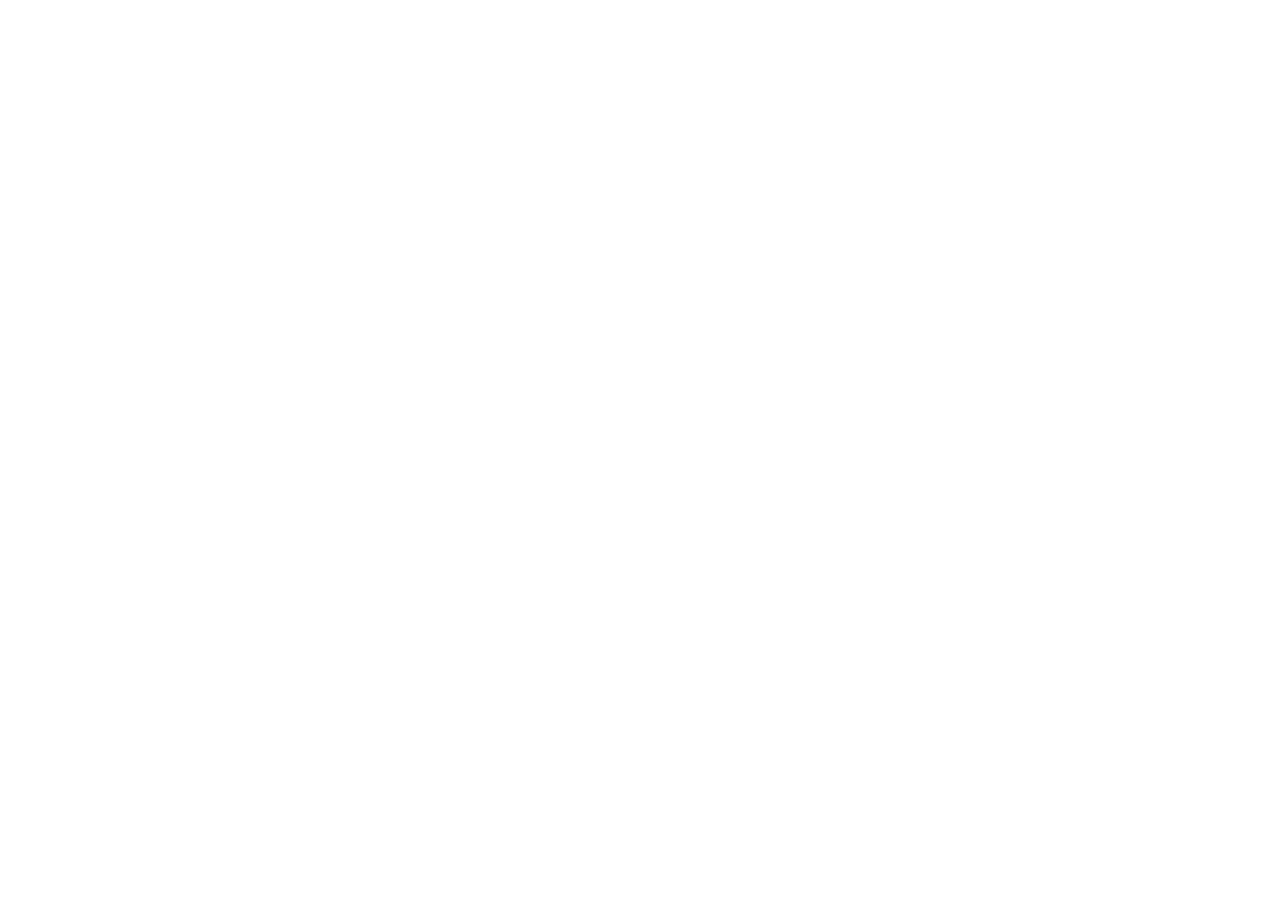
==== carrito.html @ 30e803a8 "first commit" ====
<!DOCTYPE html>
<html lang="en">
<head>
    <meta charset="UTF-8">
    <meta name="viewport" content="width=device-width, initial-scale=1.0">
    <title>Document</title>
</head>
<body>
    
</body>
</html>
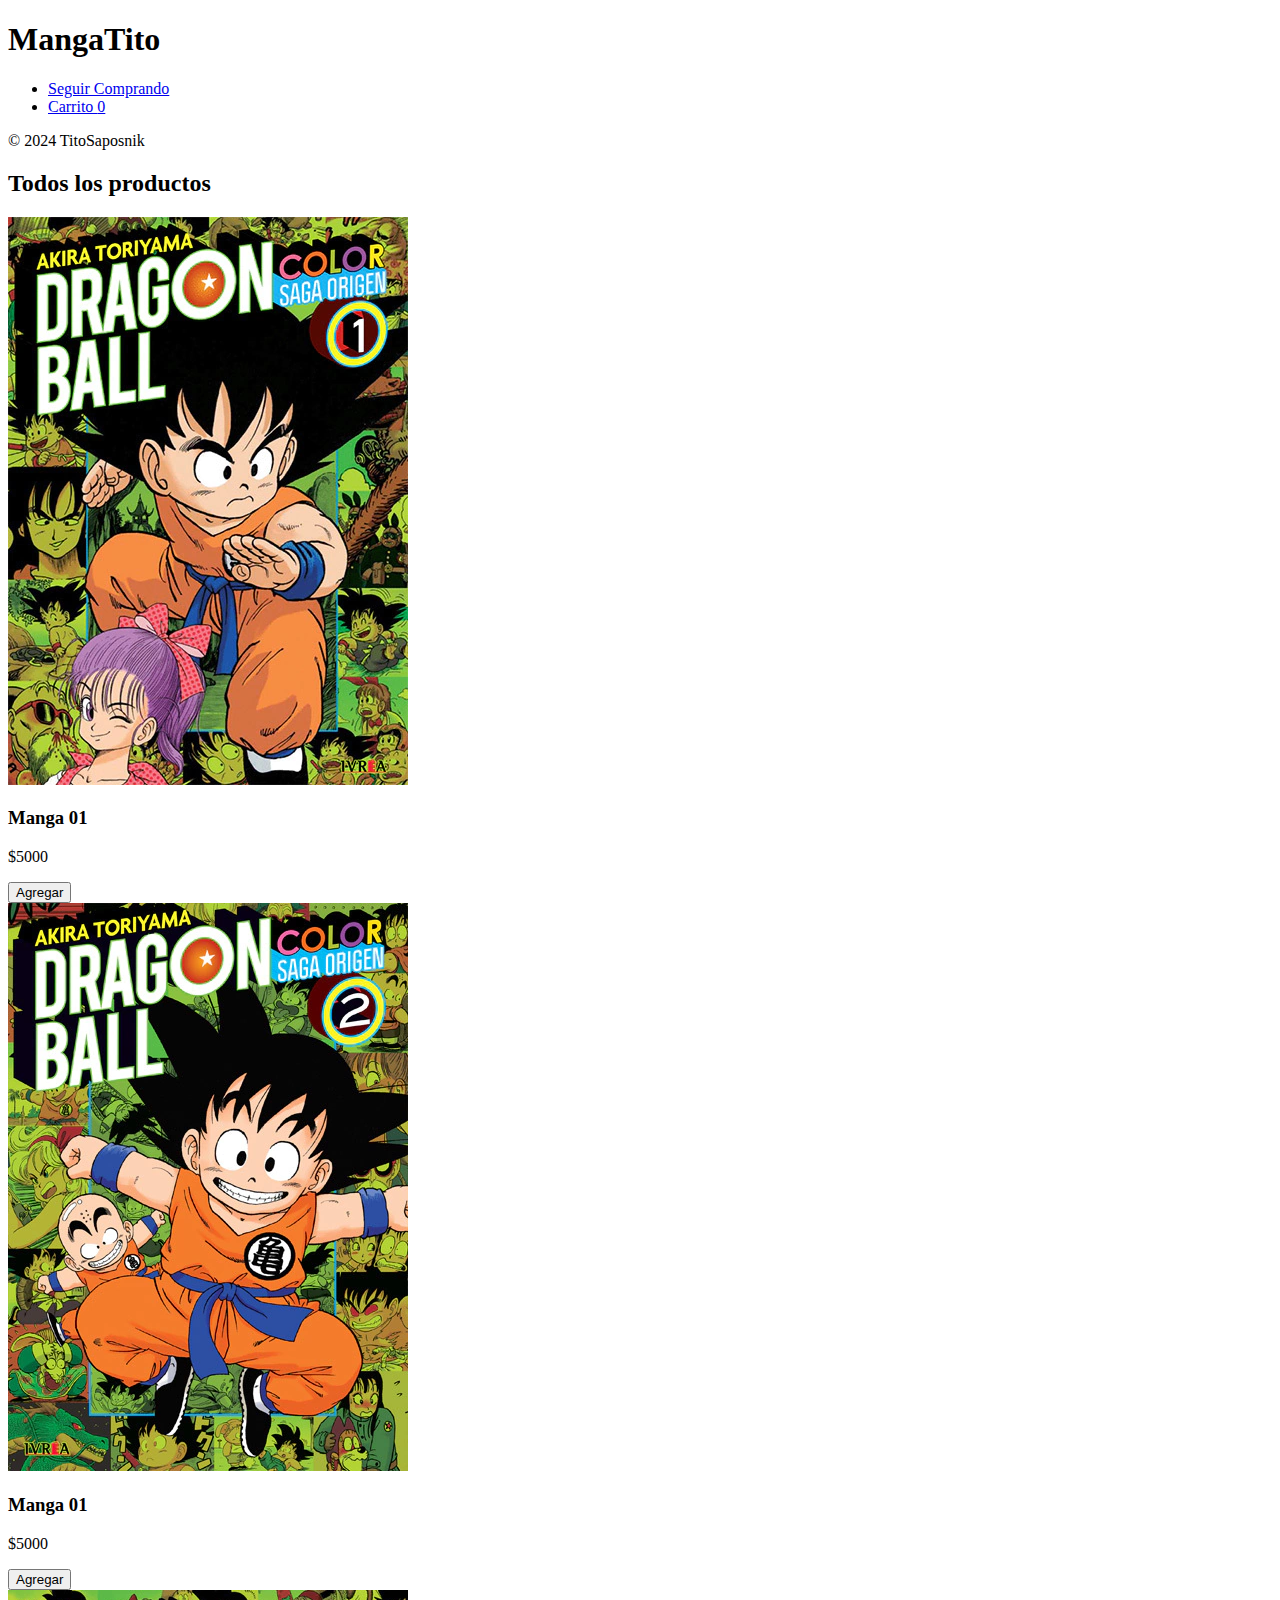
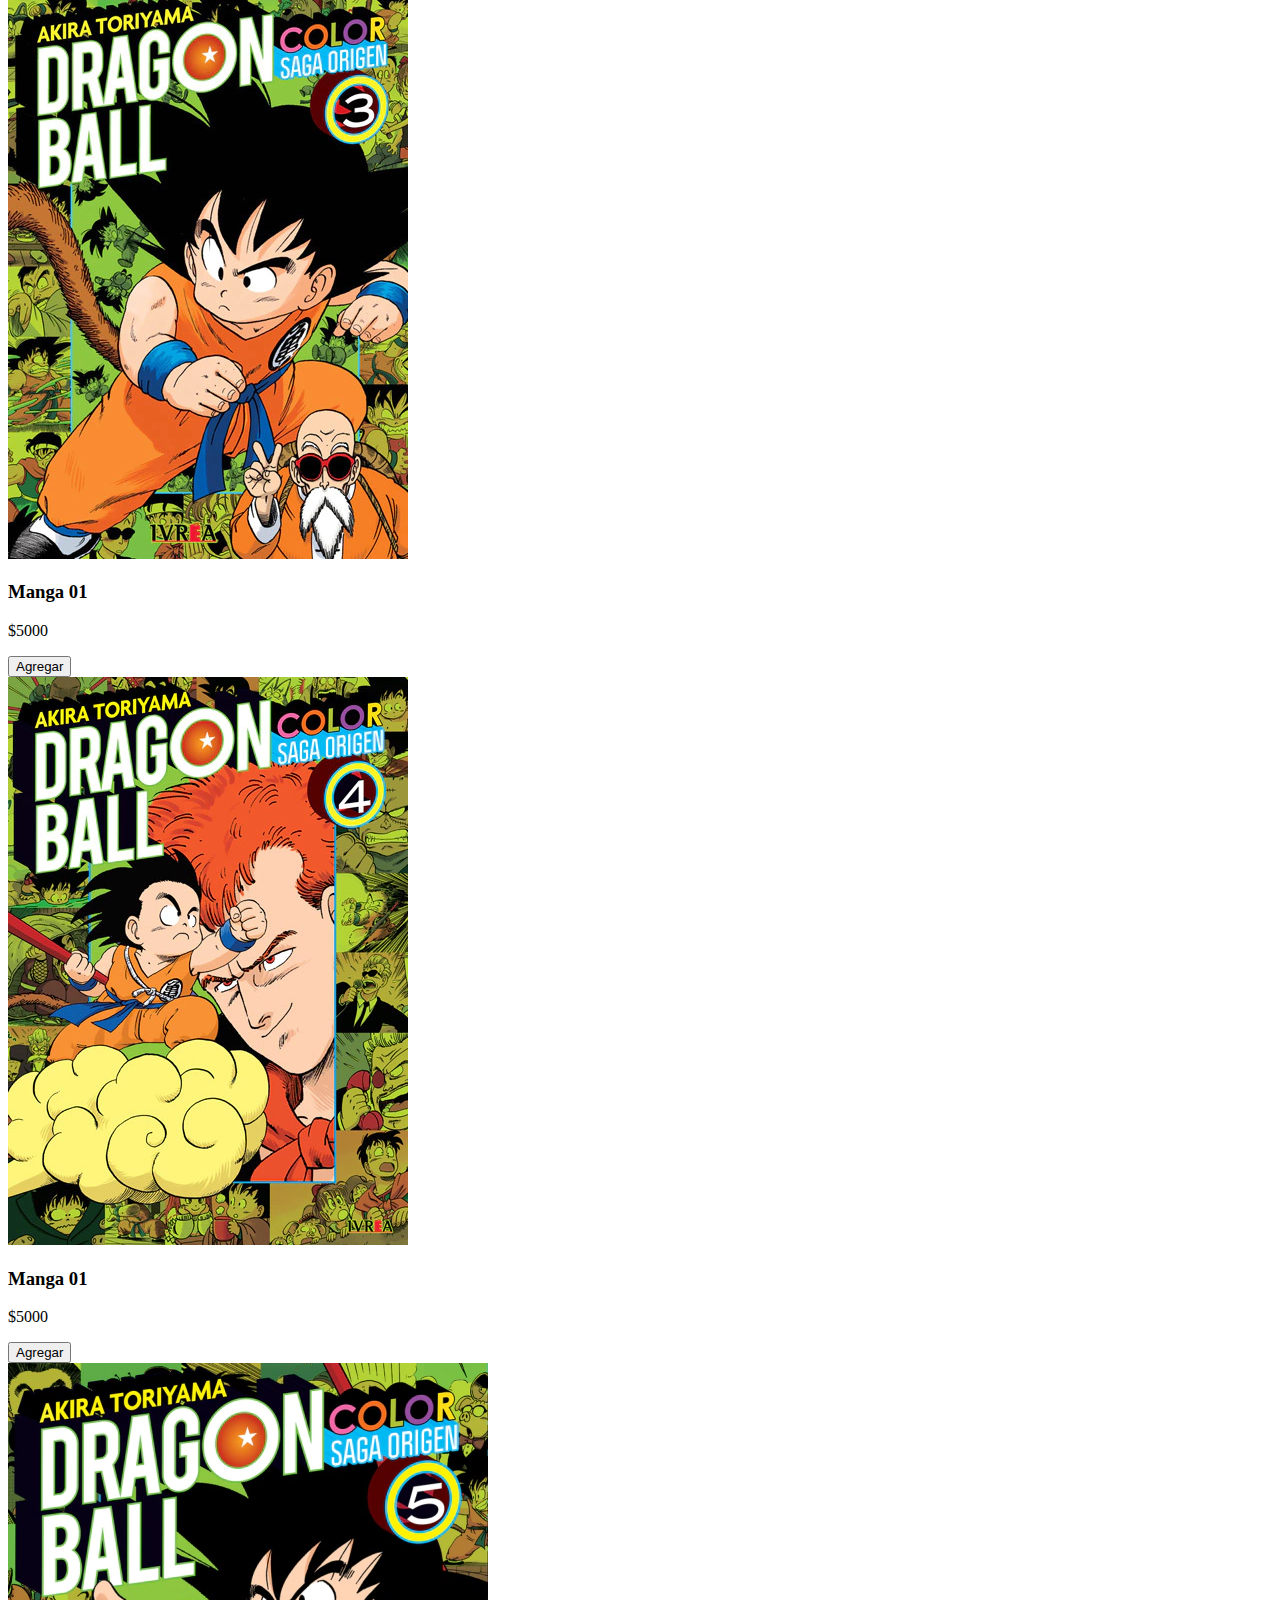
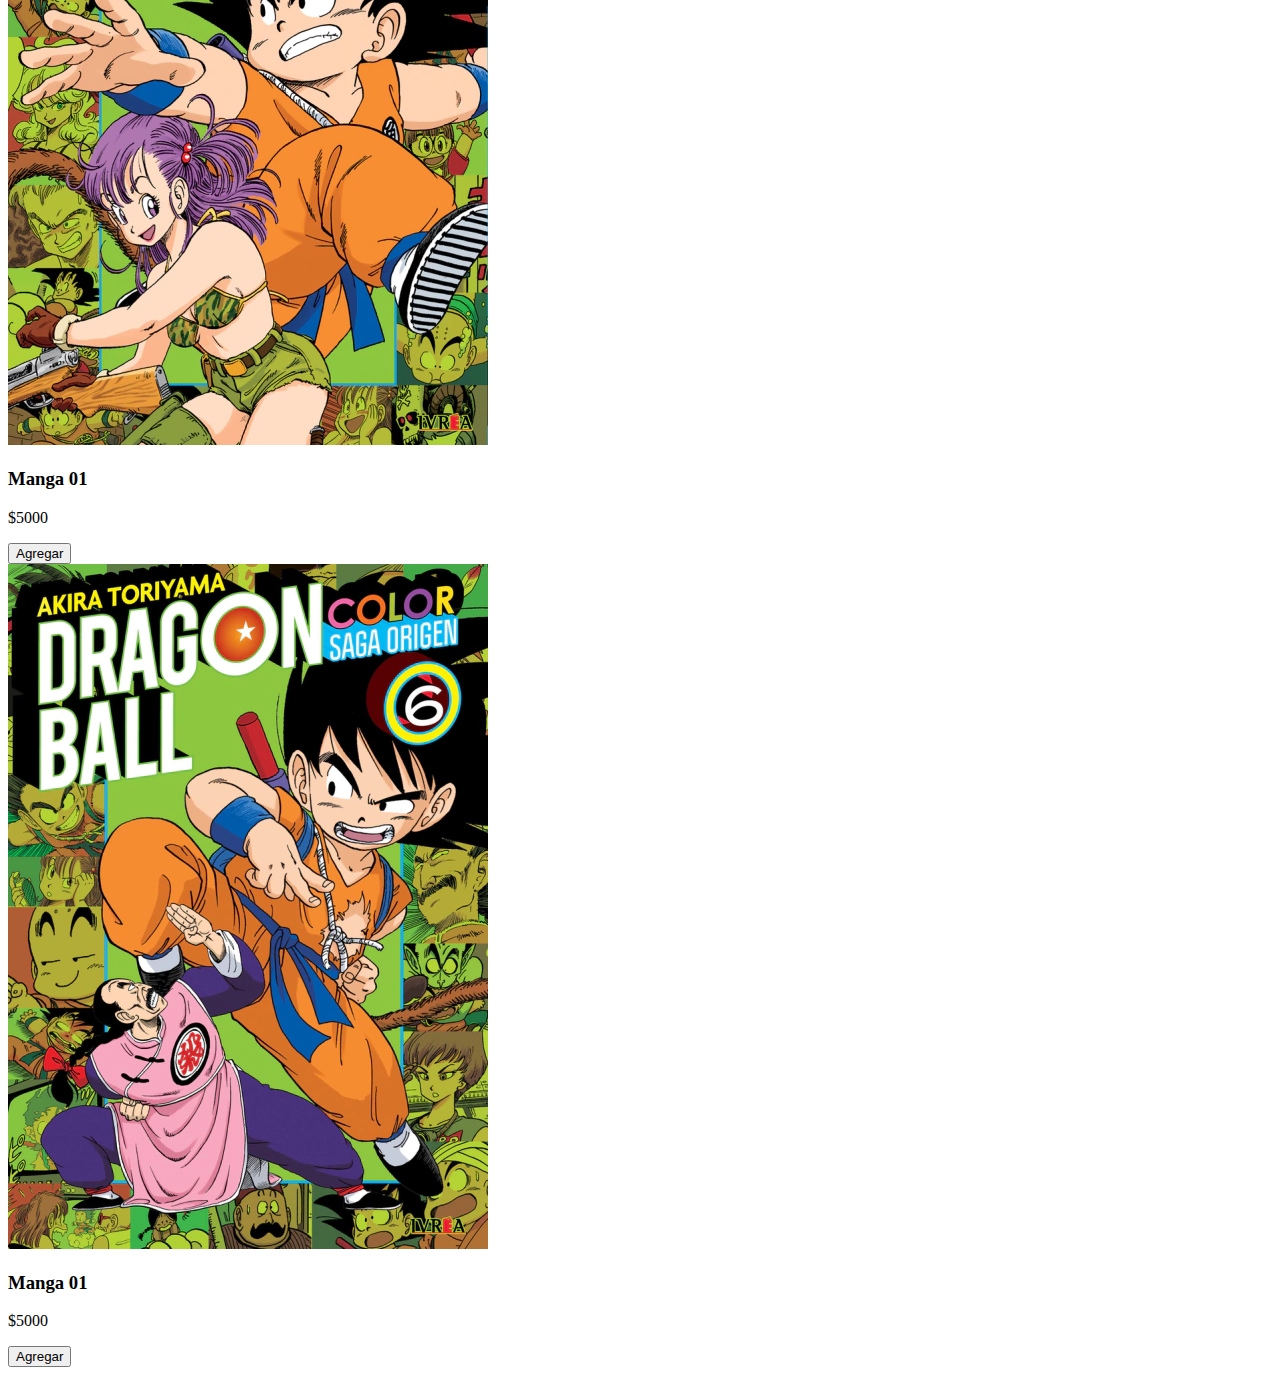
==== commit 0b837db8: "add news img" ====
--- a/carrito.html
+++ b/carrito.html
@@ -6,6 +6,92 @@
     <title>Document</title>
 </head>
 <body>
-    
+    <div class="wrapper">
+        <aside>
+            <header>
+                <h1 class="logo">MangaTito</h1>
+            </header>
+            <nav>
+                <ul>
+                    <li>
+                        <a class="boton-menu boton-volver" href="./index.html">
+                            <i class="bi bi-arrow-left-square-fill"></i>Seguir Comprando
+                        </a>
+                    </li>
+                    <li>
+                        <a class="boton-menu boton-carrito active" href="./carrito.html">
+                            <i class="bi bi-cart-fill"></i>Carrito <span class="numero">0</span>
+                        </a>
+                    </li>
+                </ul>
+            </nav>
+            <footer>
+                <p class="texto-footer">© 2024 TitoSaposnik</p>
+            </footer>
+        </aside>
+        <main>
+            <h2 class="titulo-principal">Todos los productos</h2>
+            <div class="contenedor-productos">
+                <div class="producto">
+                    <img class="producto-imagen" src="./img/dbcolor01.webp" alt="">
+                    <div class="producto-detalles">
+                        <h3 class="producto-titulo">Manga 01 </h3>
+                        <p class="producto-precio">$5000</p>
+                        <button class="producto-agregar">Agregar</button>
+                    </div>
+                </div>
+            </div>
+            <div class="contenedor-productos">
+                <div class="producto">
+                    <img class="producto-imagen" src="./img/dbcolor02.webp" alt="">
+                    <div class="producto-detalles">
+                        <h3 class="producto-titulo">Manga 01 </h3>
+                        <p class="producto-precio">$5000</p>
+                        <button class="producto-agregar">Agregar</button>
+                    </div>
+                </div>
+            </div>
+            <div class="contenedor-productos">
+                <div class="producto">
+                    <img class="producto-imagen" src="./img/dbcolor03.webp" alt="">
+                    <div class="producto-detalles">
+                        <h3 class="producto-titulo">Manga 01 </h3>
+                        <p class="producto-precio">$5000</p>
+                        <button class="producto-agregar">Agregar</button>
+                    </div>
+                </div>
+            </div>
+            <div class="contenedor-productos">
+                <div class="producto">
+                    <img class="producto-imagen" src="./img/dbcolor04.webp" alt="">
+                    <div class="producto-detalles">
+                        <h3 class="producto-titulo">Manga 01 </h3>
+                        <p class="producto-precio">$5000</p>
+                        <button class="producto-agregar">Agregar</button>
+                    </div>
+                </div>
+            </div>
+            <div class="contenedor-productos">
+                <div class="producto">
+                    <img class="producto-imagen" src="./img/dbcolor05.webp" alt="">
+                    <div class="producto-detalles">
+                        <h3 class="producto-titulo">Manga 01 </h3>
+                        <p class="producto-precio">$5000</p>
+                        <button class="producto-agregar">Agregar</button>
+                    </div>
+                </div>
+            </div>
+            <div class="contenedor-productos">
+                <div class="producto">
+                    <img class="producto-imagen" src="./img/dbcolor06.webp" alt="">
+                    <div class="producto-detalles">
+                        <h3 class="producto-titulo">Manga 01 </h3>
+                        <p class="producto-precio">$5000</p>
+                        <button class="producto-agregar">Agregar</button>
+                    </div>
+                </div>
+            </div>
+        </main>
+    </div>
 </body>
 </html>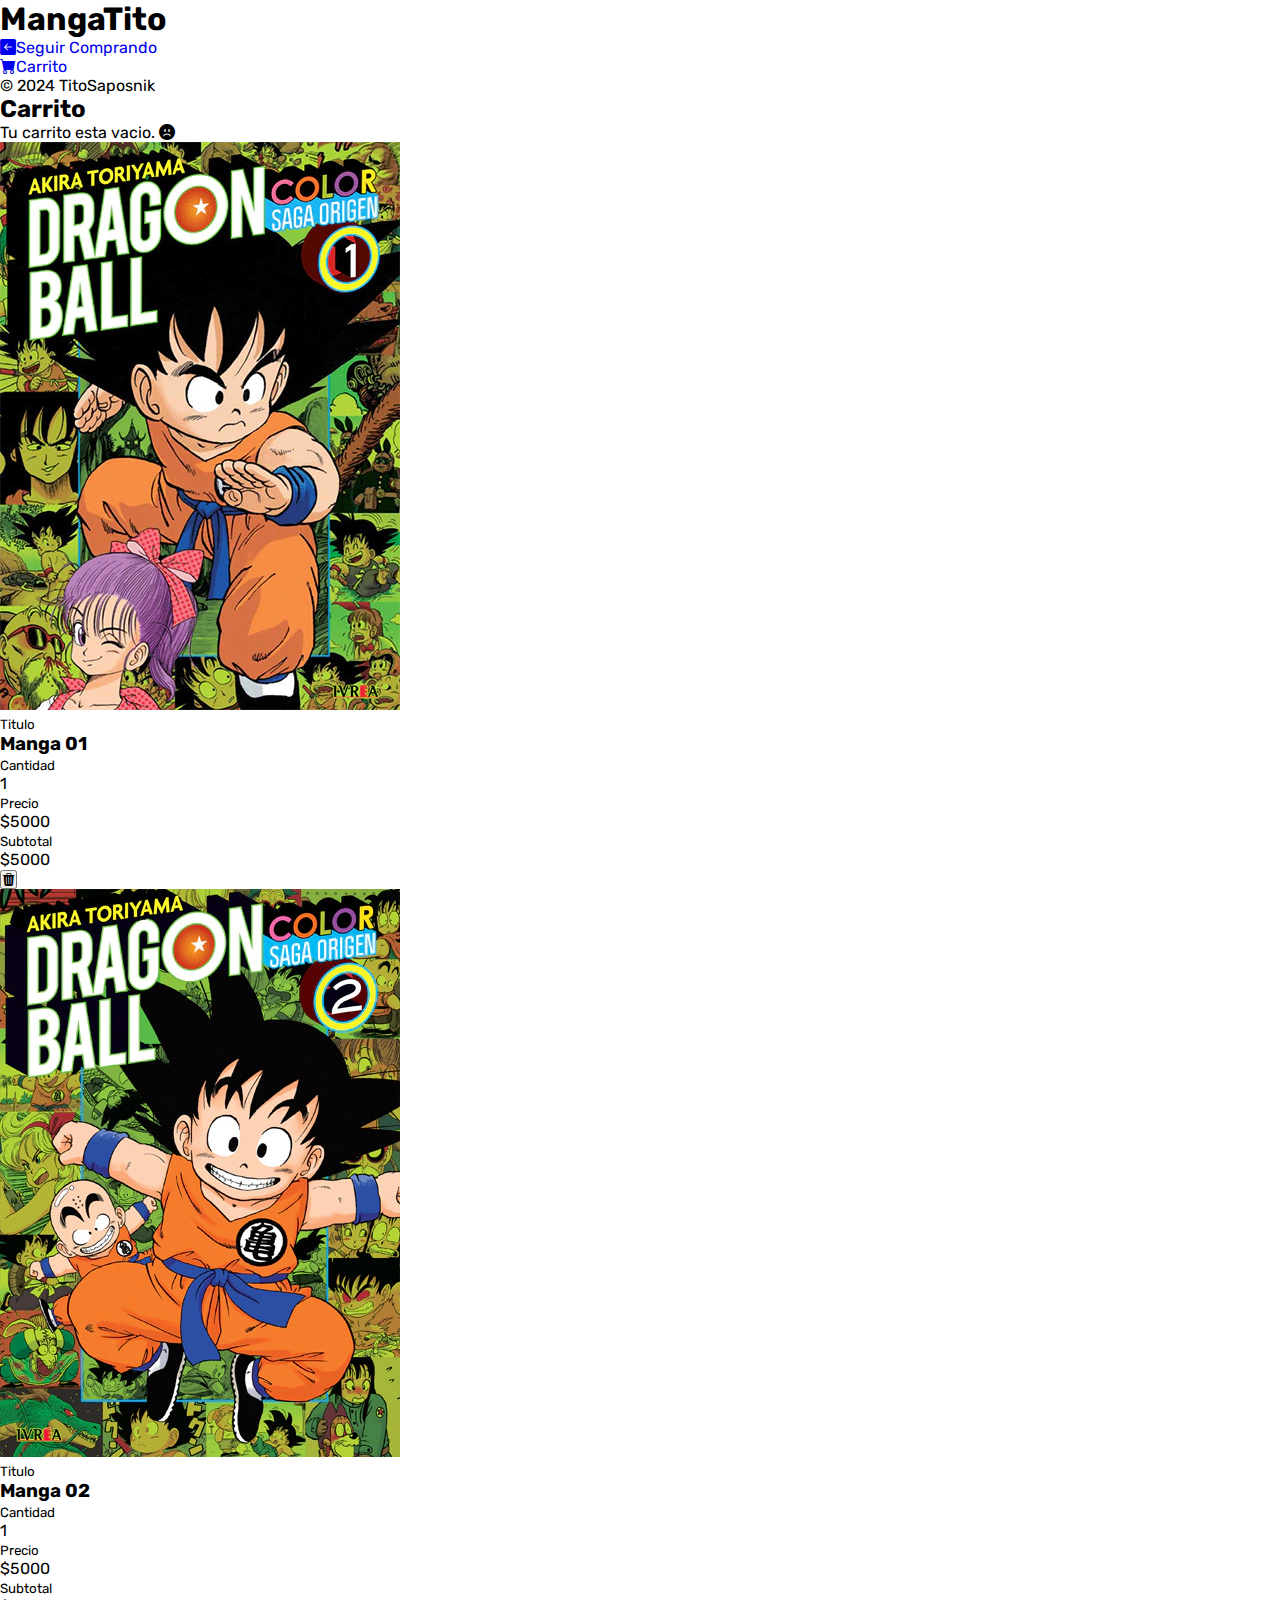
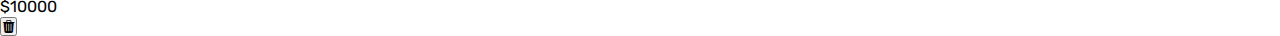
==== commit 4358593e: "add news functions carrito" ====
--- a/carrito.html
+++ b/carrito.html
@@ -3,7 +3,9 @@
 <head>
     <meta charset="UTF-8">
     <meta name="viewport" content="width=device-width, initial-scale=1.0">
-    <title>Document</title>
+    <title>Carrito</title>
+    <link rel="stylesheet" href="https://cdn.jsdelivr.net/npm/bootstrap-icons@1.11.3/font/bootstrap-icons.min.css">
+    <link rel="stylesheet" href="./css/main.css">
 </head>
 <body>
     <div class="wrapper">
@@ -20,7 +22,7 @@
                     </li>
                     <li>
                         <a class="boton-menu boton-carrito active" href="./carrito.html">
-                            <i class="bi bi-cart-fill"></i>Carrito <span class="numero">0</span>
+                            <i class="bi bi-cart-fill"></i>Carrito
                         </a>
                     </li>
                 </ul>
@@ -30,64 +32,49 @@
             </footer>
         </aside>
         <main>
-            <h2 class="titulo-principal">Todos los productos</h2>
-            <div class="contenedor-productos">
-                <div class="producto">
-                    <img class="producto-imagen" src="./img/dbcolor01.webp" alt="">
-                    <div class="producto-detalles">
-                        <h3 class="producto-titulo">Manga 01 </h3>
-                        <p class="producto-precio">$5000</p>
-                        <button class="producto-agregar">Agregar</button>
+            <h2 class="titulo-principal">Carrito</h2>
+            <div class="contenedor-carrito">
+                <p class="carrito-vacio">Tu carrito esta vacio. <i class="bi bi-emoji-frown-fill"></i></p>
+                <div class="carrito-productos">
+                    <div class="carrito-producto">
+                        <img src="./img/dbcolor01.webp" alt="">
+                        <div class="carrito-producto-titulo">
+                            <small>Titulo</small>
+                            <h3>Manga 01</h3>
+                        </div>
+                        <div class="carrito-producto-cantidad">
+                            <small>Cantidad</small>
+                            <p>1</p>
+                        </div>
+                        <div class="carrito-producto-precio">
+                            <small>Precio</small>
+                            <p>$5000</p>
+                        </div>
+                        <div class="carrito producto subtotal">
+                            <small>Subtotal</small>
+                            <p>$5000</p>
+                        </div>
+                        <button class="carrito-producto-eliminar"><i class="bi bi-trash3-fill"></i></button>
                     </div>
-                </div>
-            </div>
-            <div class="contenedor-productos">
-                <div class="producto">
-                    <img class="producto-imagen" src="./img/dbcolor02.webp" alt="">
-                    <div class="producto-detalles">
-                        <h3 class="producto-titulo">Manga 01 </h3>
-                        <p class="producto-precio">$5000</p>
-                        <button class="producto-agregar">Agregar</button>
-                    </div>
-                </div>
-            </div>
-            <div class="contenedor-productos">
-                <div class="producto">
-                    <img class="producto-imagen" src="./img/dbcolor03.webp" alt="">
-                    <div class="producto-detalles">
-                        <h3 class="producto-titulo">Manga 01 </h3>
-                        <p class="producto-precio">$5000</p>
-                        <button class="producto-agregar">Agregar</button>
-                    </div>
-                </div>
-            </div>
-            <div class="contenedor-productos">
-                <div class="producto">
-                    <img class="producto-imagen" src="./img/dbcolor04.webp" alt="">
-                    <div class="producto-detalles">
-                        <h3 class="producto-titulo">Manga 01 </h3>
-                        <p class="producto-precio">$5000</p>
-                        <button class="producto-agregar">Agregar</button>
-                    </div>
-                </div>
-            </div>
-            <div class="contenedor-productos">
-                <div class="producto">
-                    <img class="producto-imagen" src="./img/dbcolor05.webp" alt="">
-                    <div class="producto-detalles">
-                        <h3 class="producto-titulo">Manga 01 </h3>
-                        <p class="producto-precio">$5000</p>
-                        <button class="producto-agregar">Agregar</button>
-                    </div>
-                </div>
-            </div>
-            <div class="contenedor-productos">
-                <div class="producto">
-                    <img class="producto-imagen" src="./img/dbcolor06.webp" alt="">
-                    <div class="producto-detalles">
-                        <h3 class="producto-titulo">Manga 01 </h3>
-                        <p class="producto-precio">$5000</p>
-                        <button class="producto-agregar">Agregar</button>
+                    <div class="carrito-producto">
+                        <img src="./img/dbcolor02.webp" alt="">
+                        <div class="carrito-producto-titulo">
+                            <small>Titulo</small>
+                            <h3>Manga 02</h3>
+                        </div>
+                        <div class="carrito-producto-cantidad">
+                            <small>Cantidad</small>
+                            <p>1</p>
+                        </div>
+                        <div class="carrito-producto-precio">
+                            <small>Precio</small>
+                            <p>$5000</p>
+                        </div>
+                        <div class="carrito producto subtotal">
+                            <small>Subtotal</small>
+                            <p>$10000</p>
+                        </div>
+                        <button class="carrito-producto-eliminar"><i class="bi bi-trash3-fill"></i></button>
                     </div>
                 </div>
             </div>
--- a/css/main.css
+++ b/css/main.css
@@ -0,0 +1,16 @@
+@import url('https://fonts.googleapis.com/css2?family=Rubik:ital,wght@0,300..900;1,300..900&display=swap');
+
+* {
+    margin: 0;
+    padding: 0;
+    box-sizing: border-box;
+    font-family: 'Rubik', sans-serif;
+}
+
+ul {
+    list-style: none;
+}
+
+a {
+    text-decoration: none;
+}